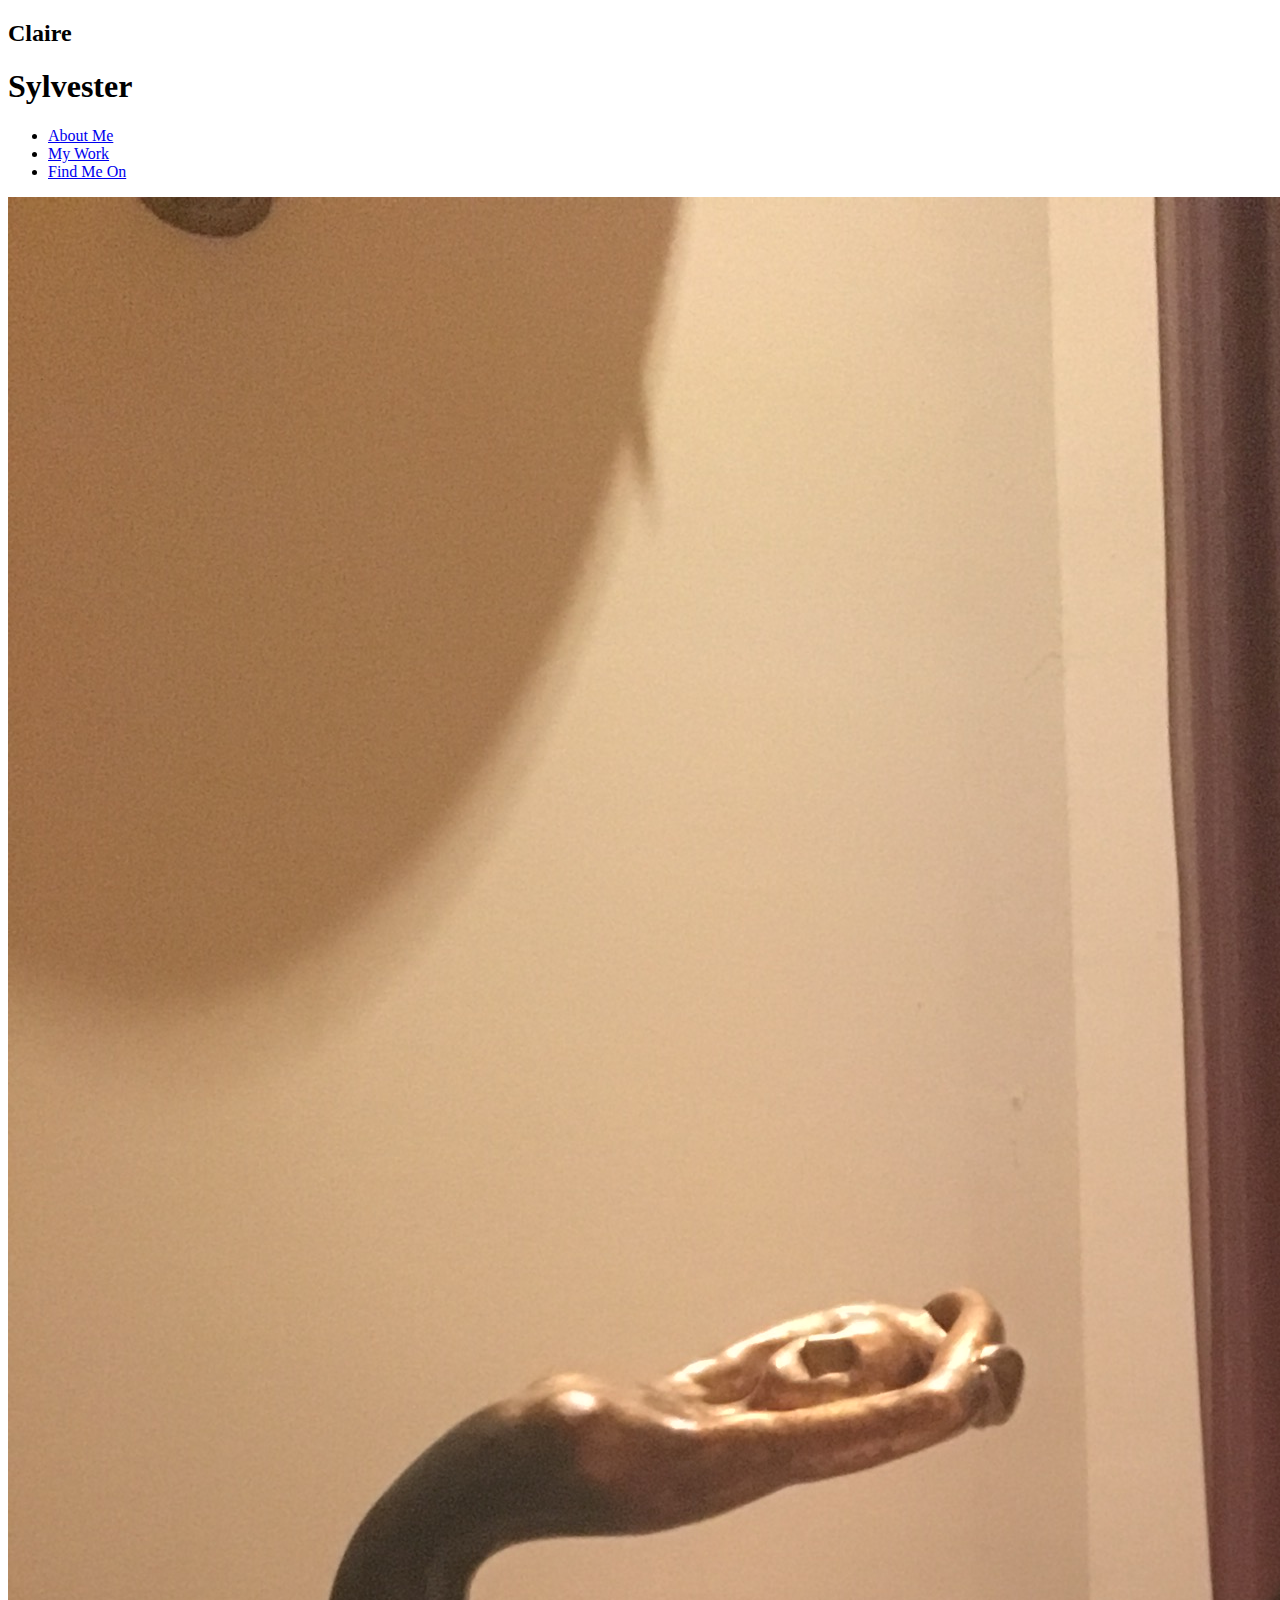
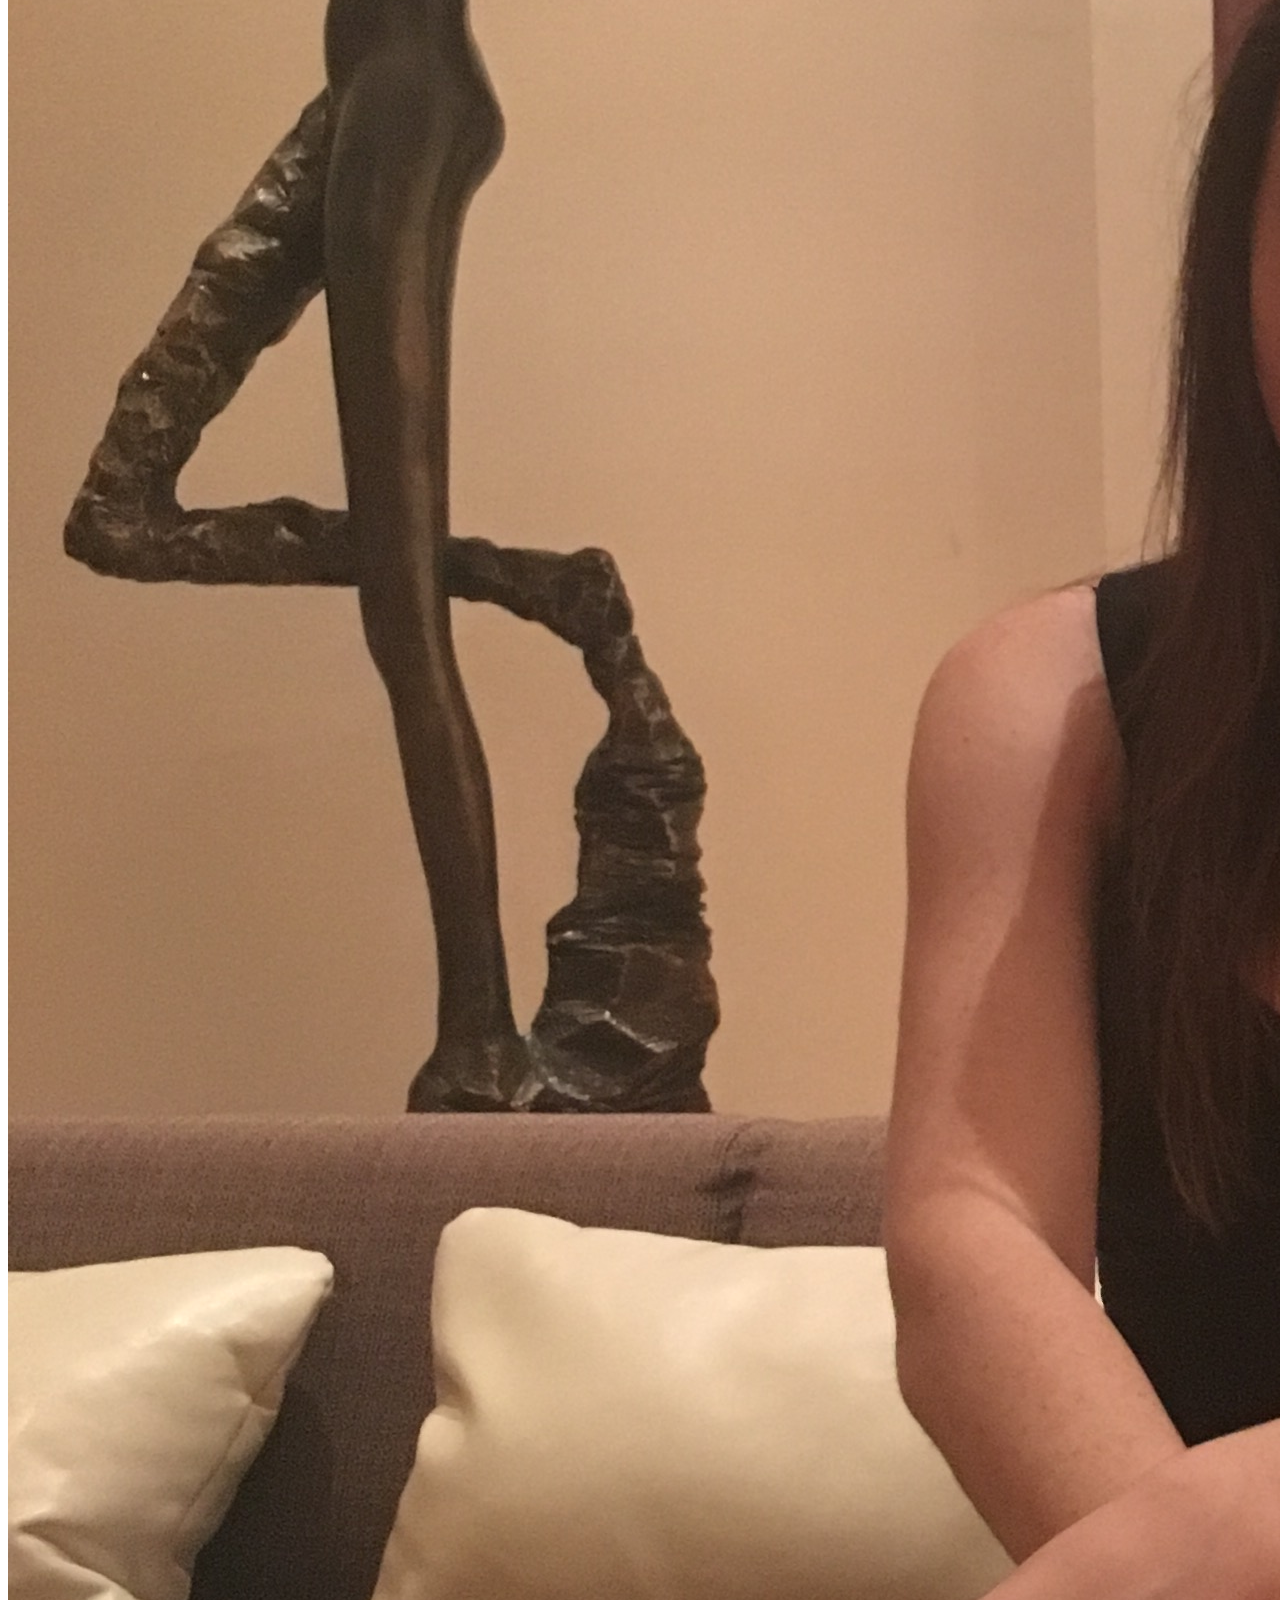
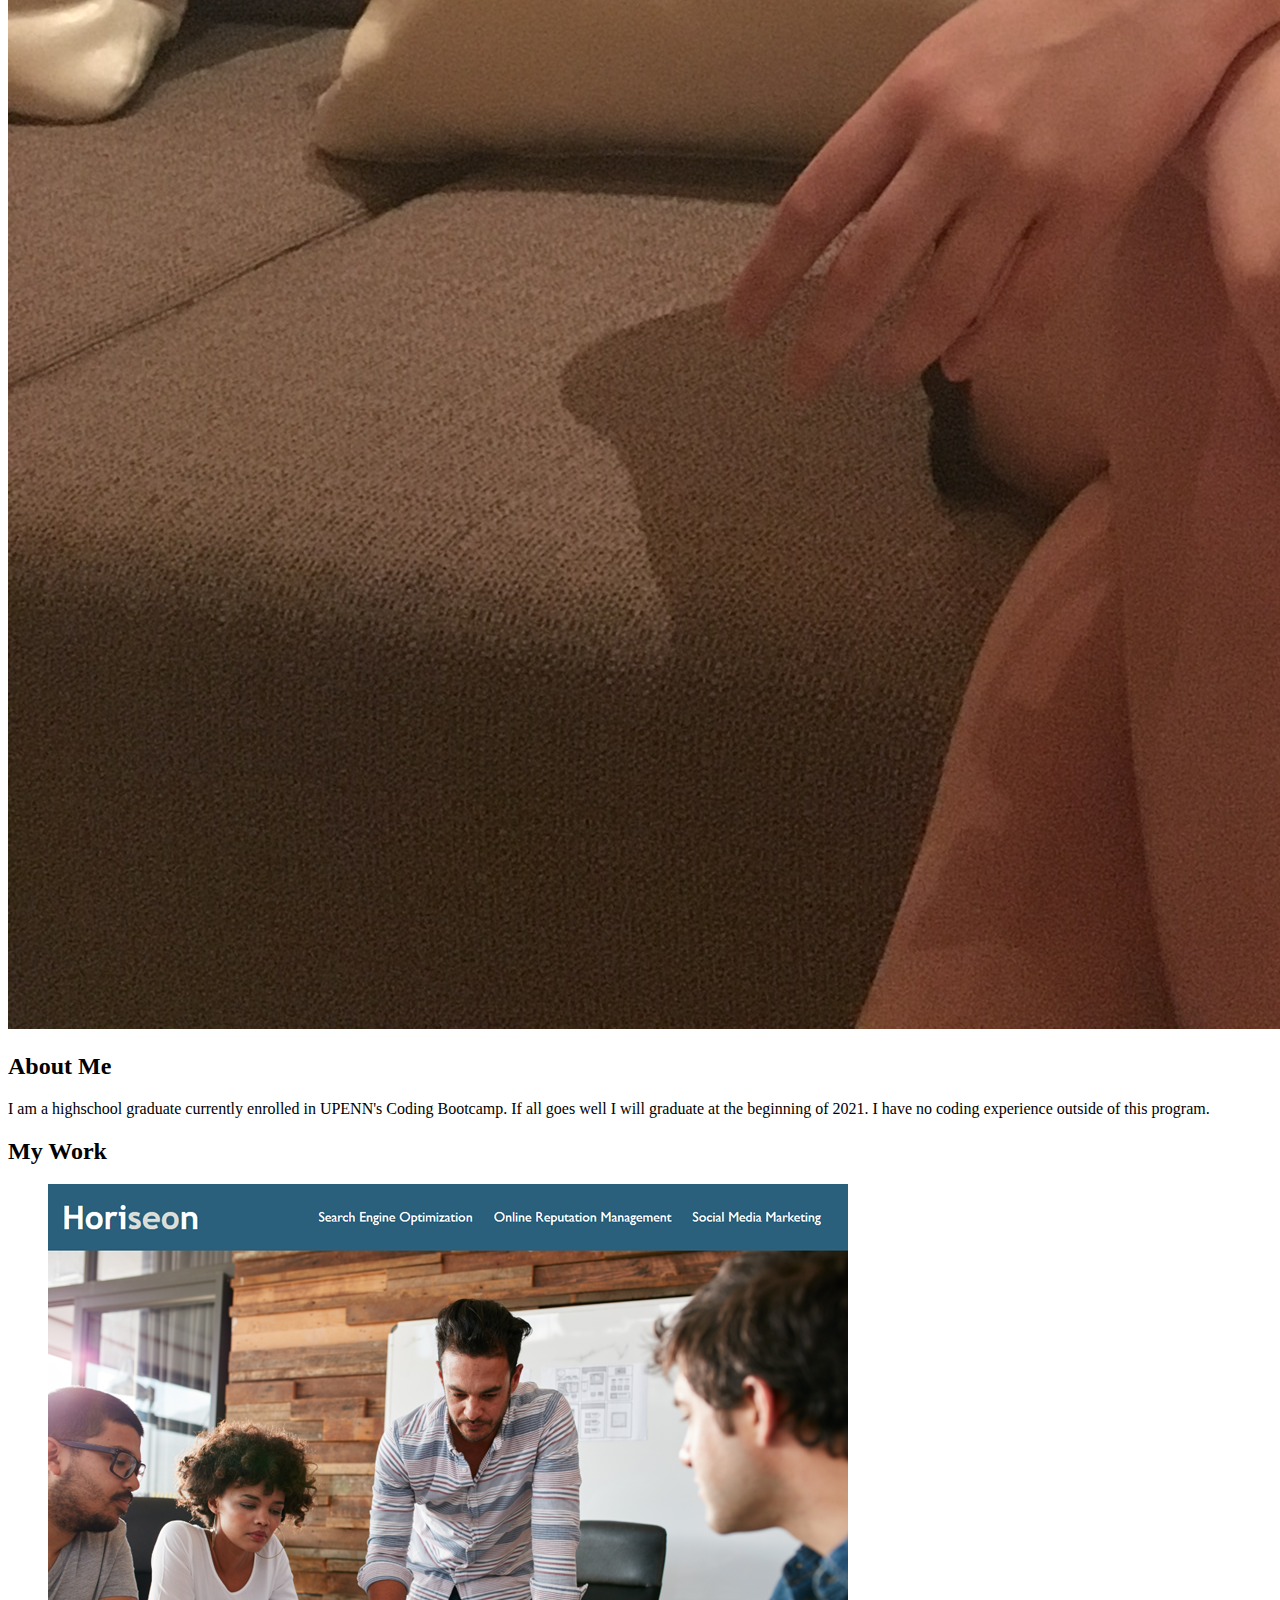
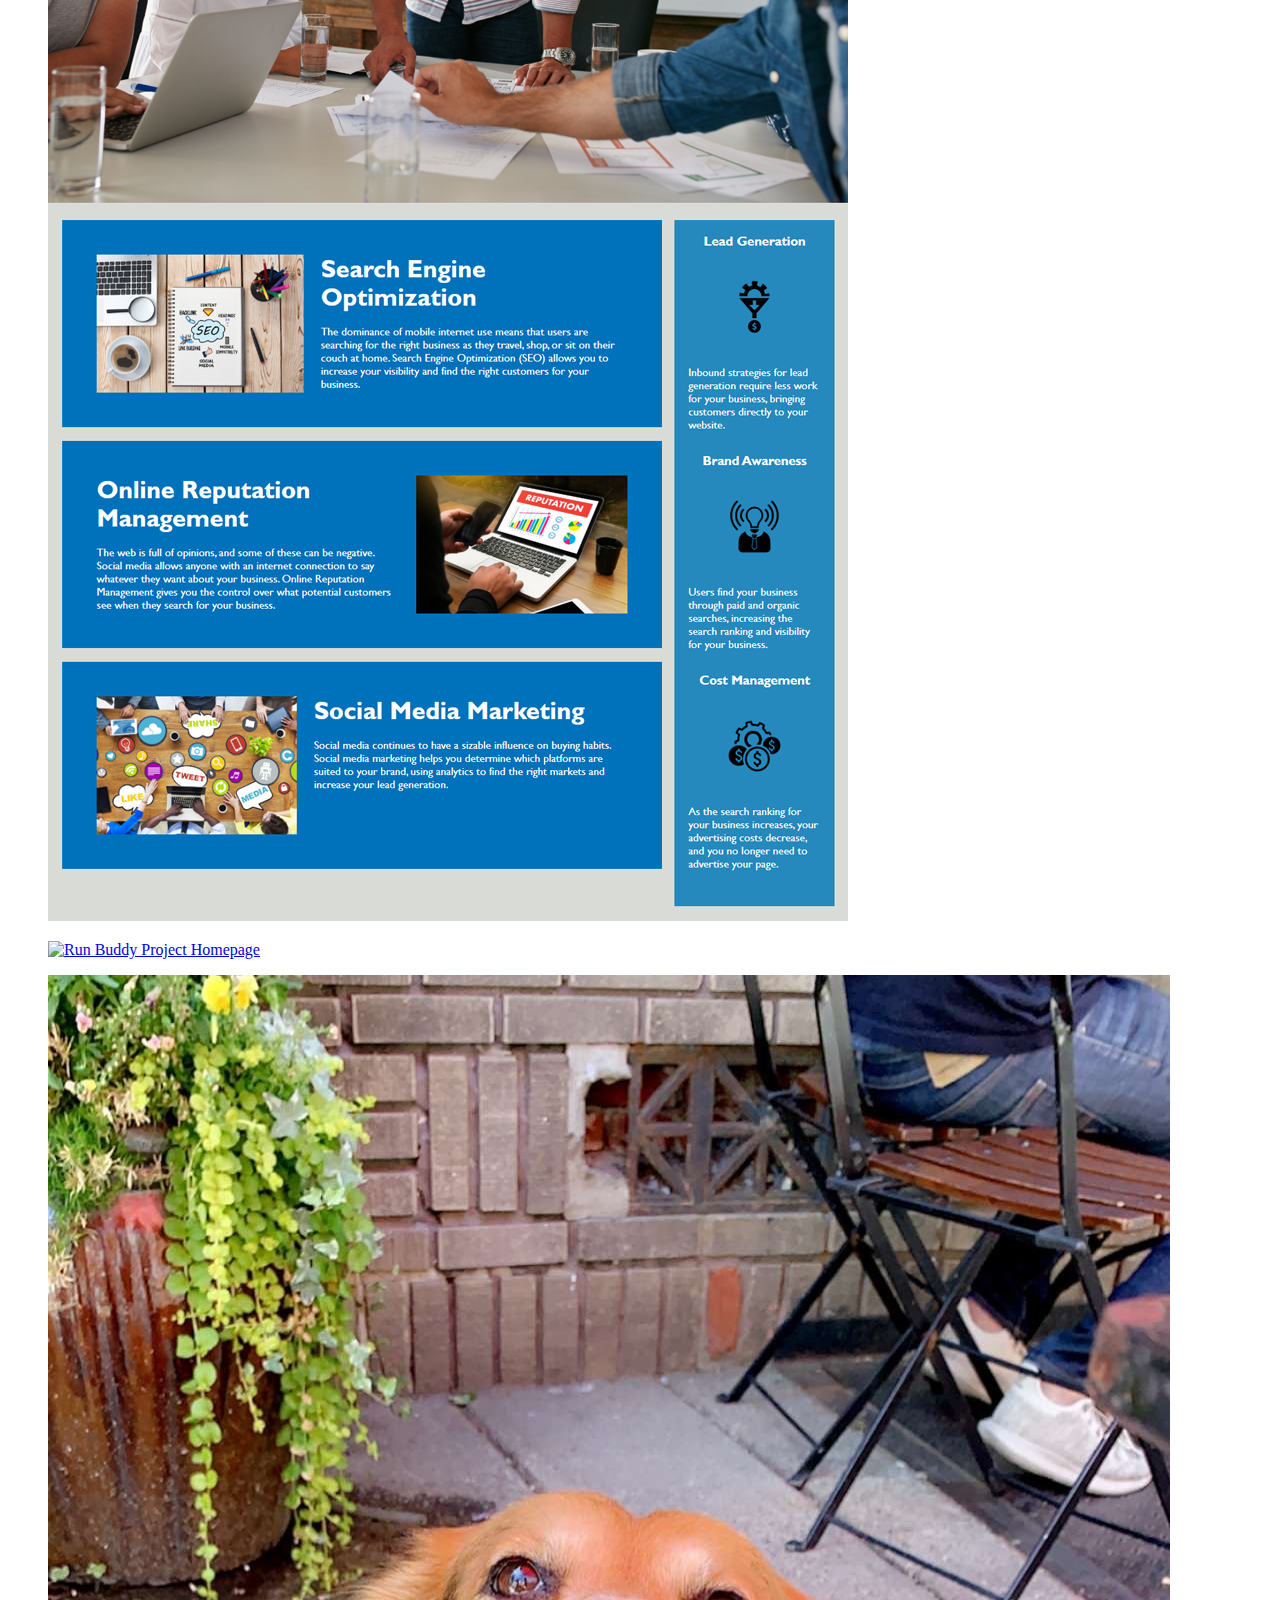
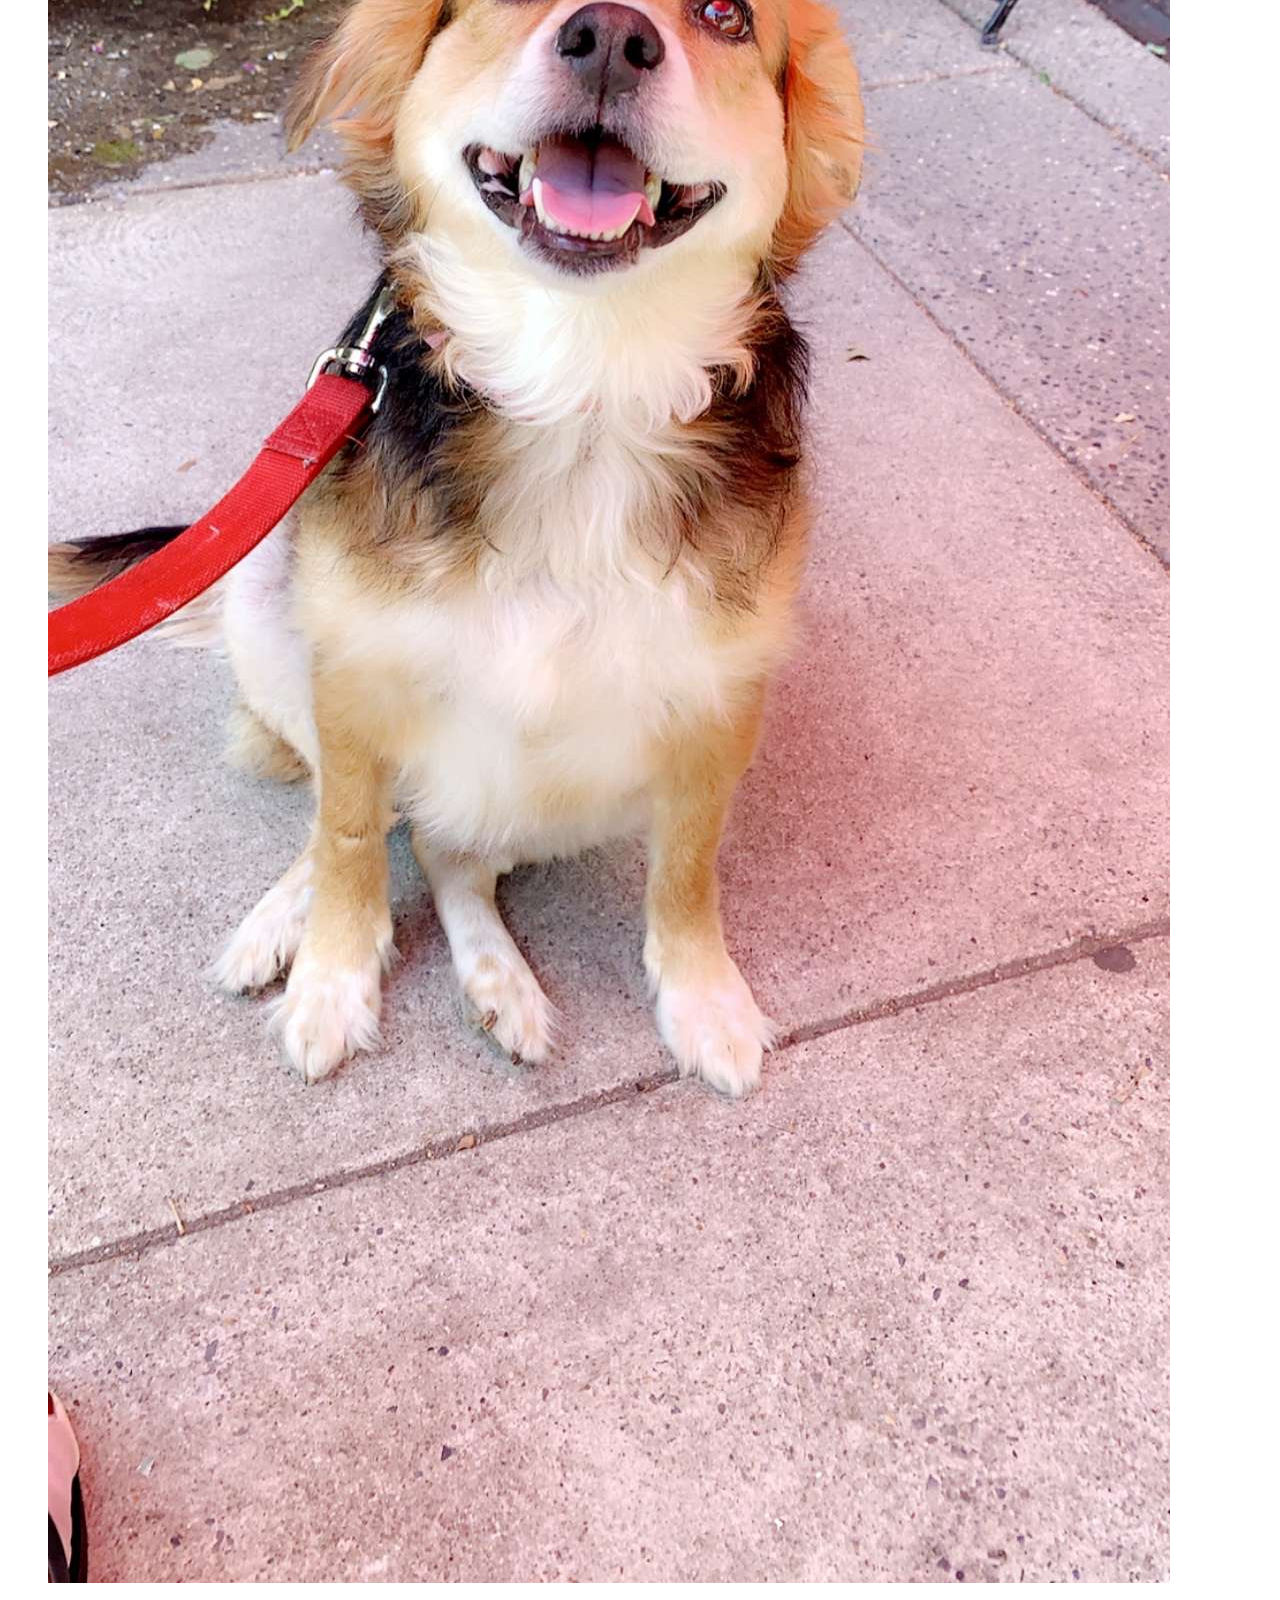
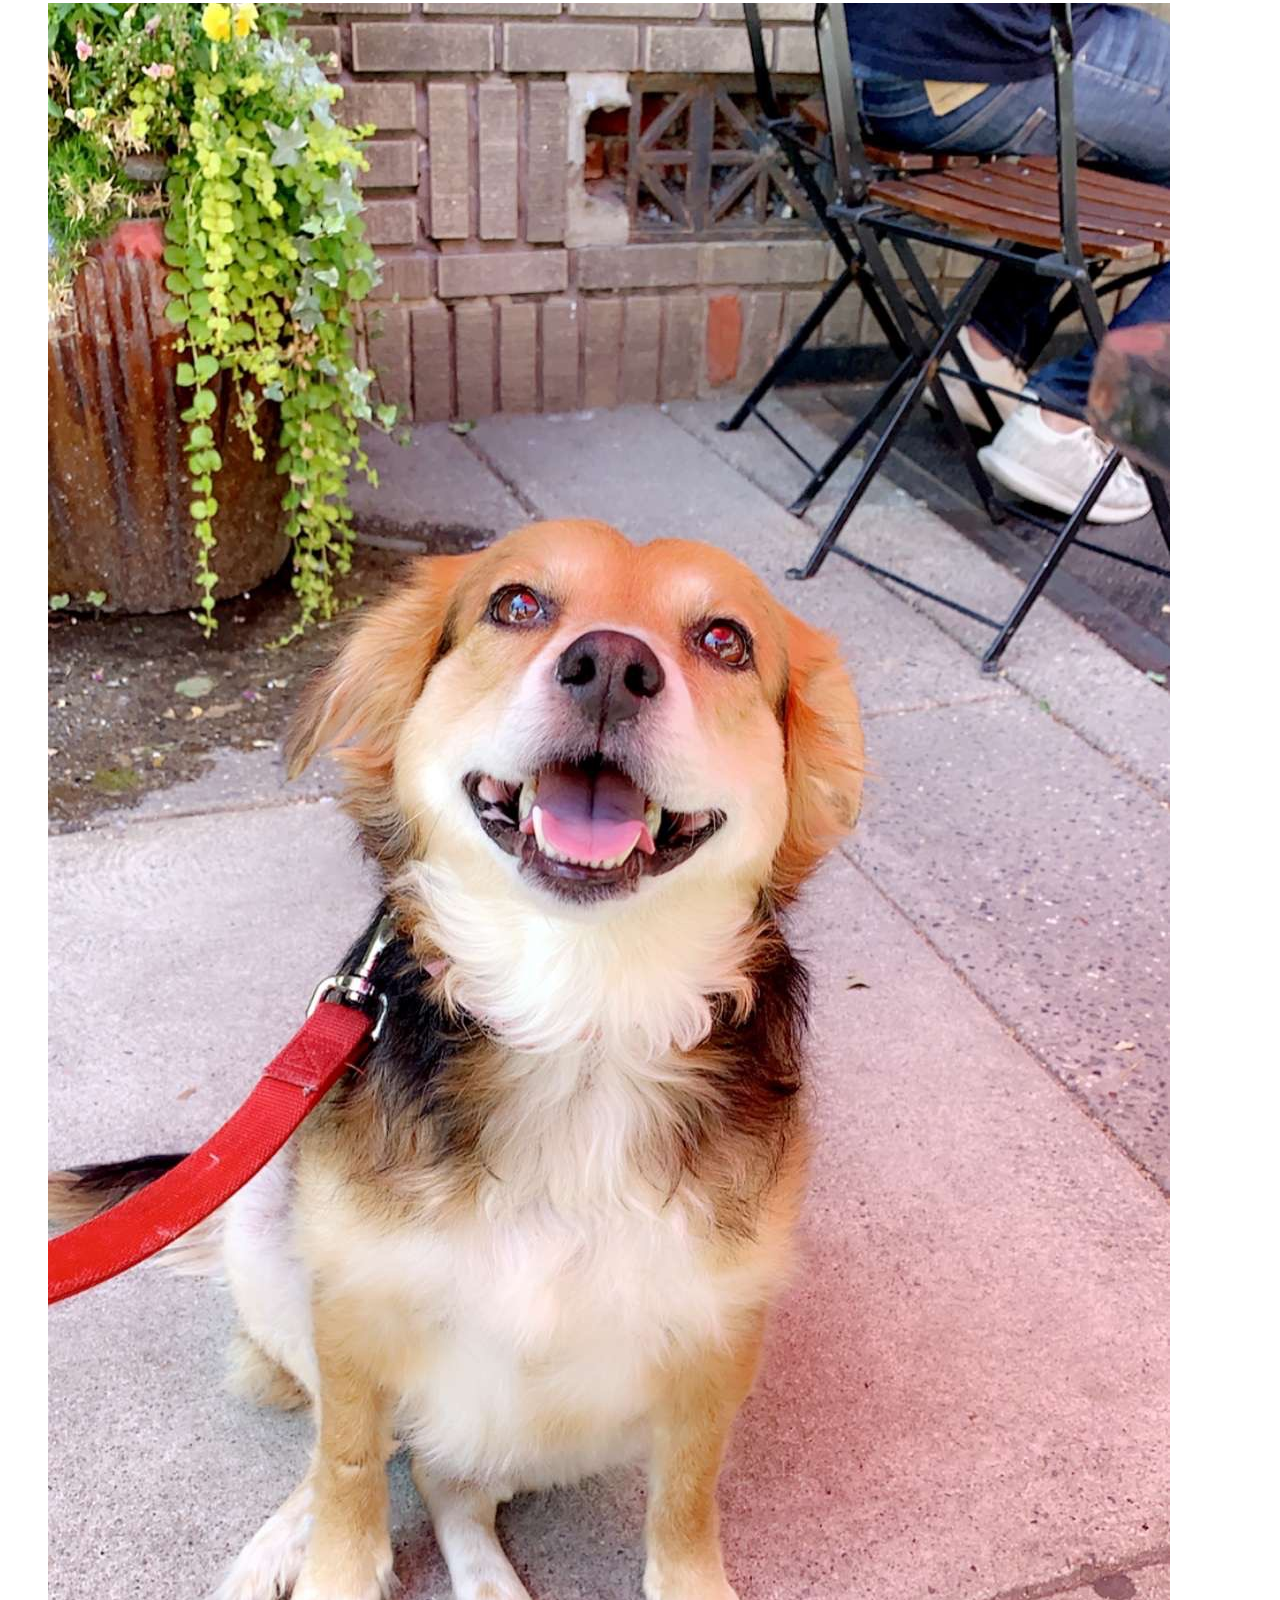
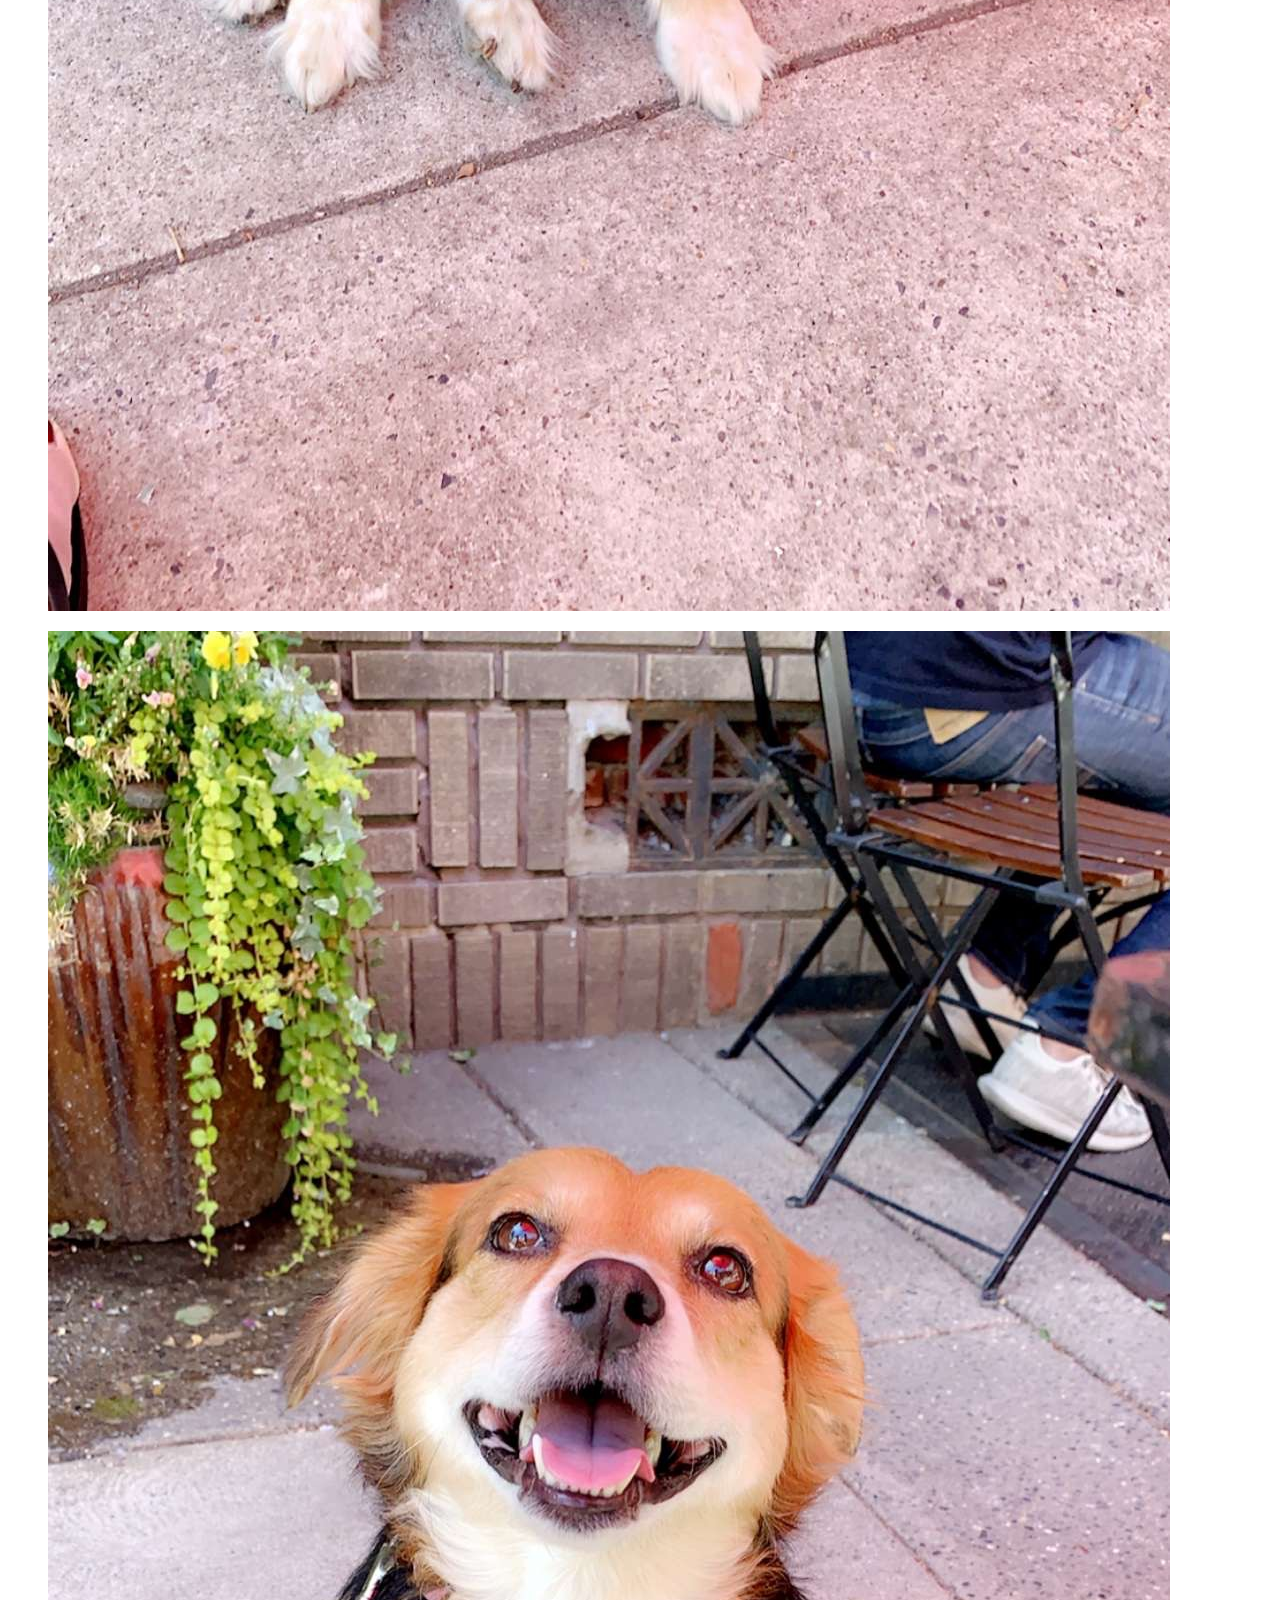
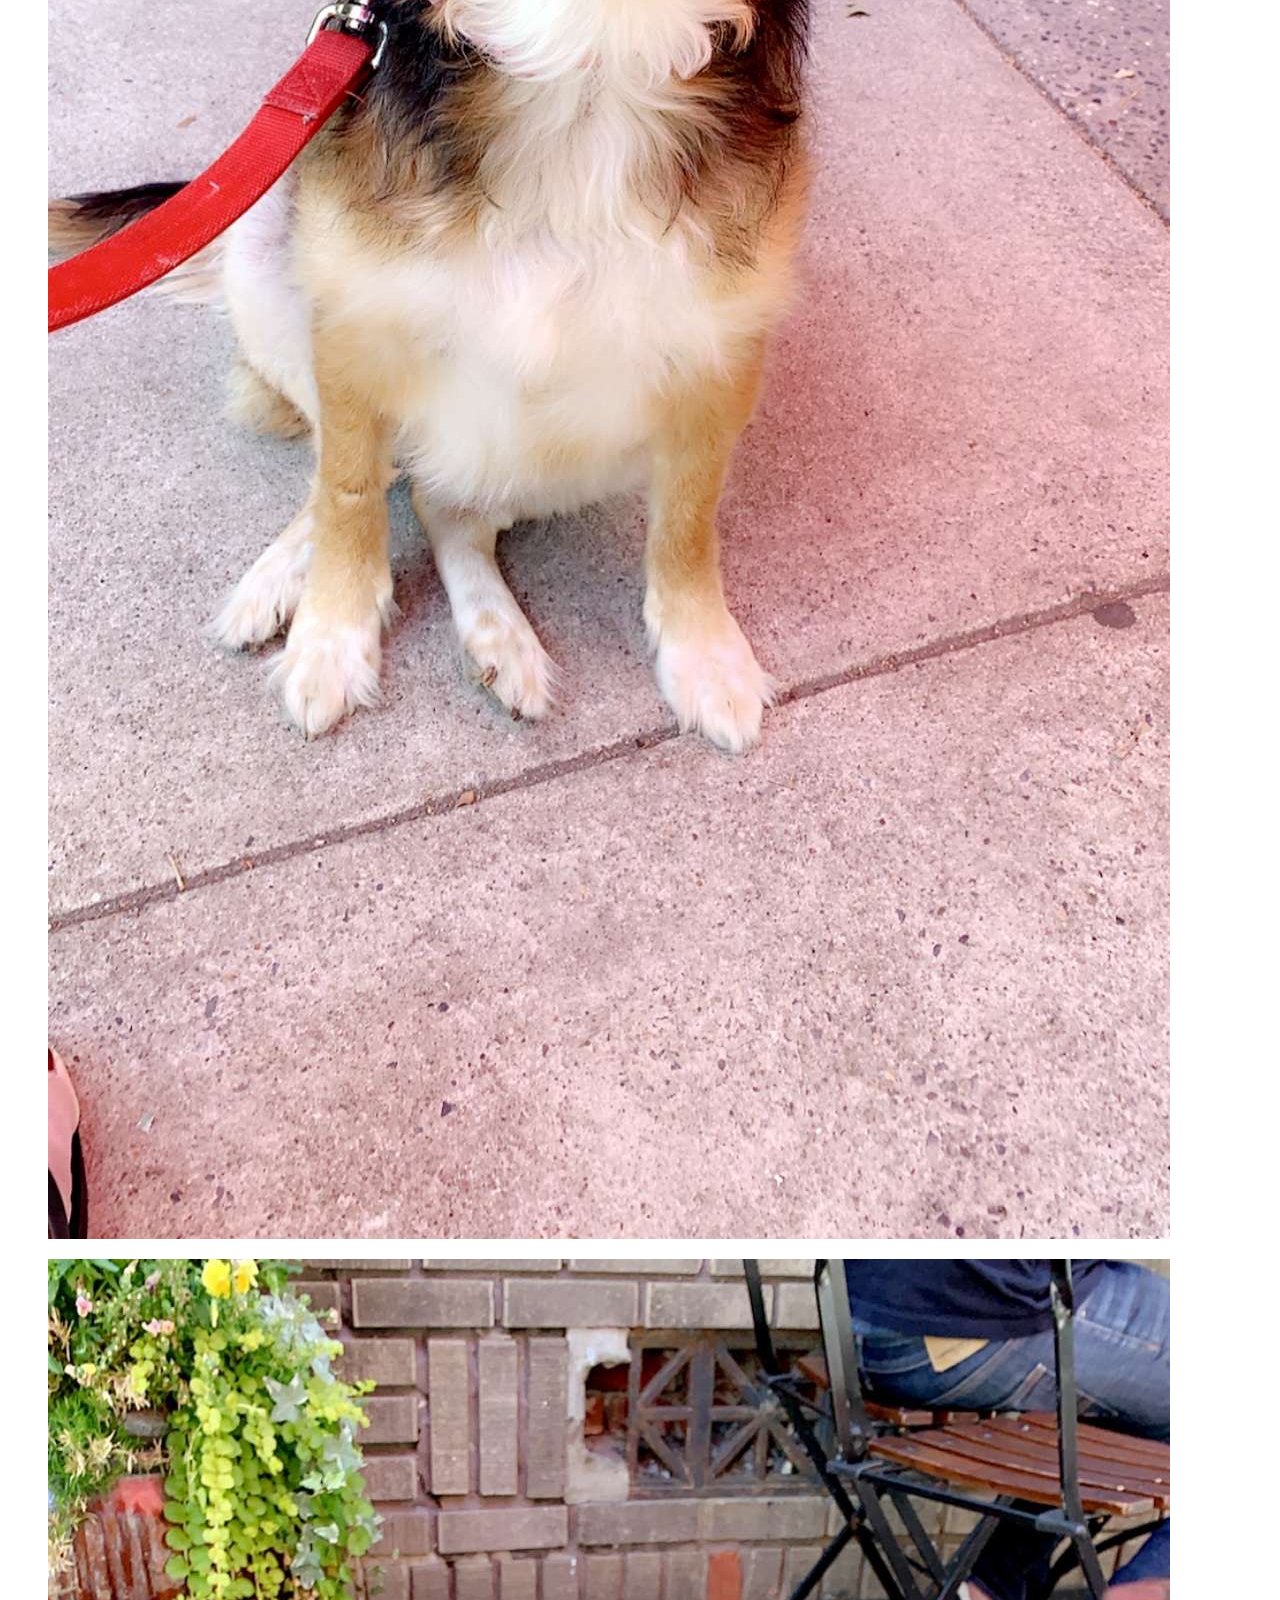
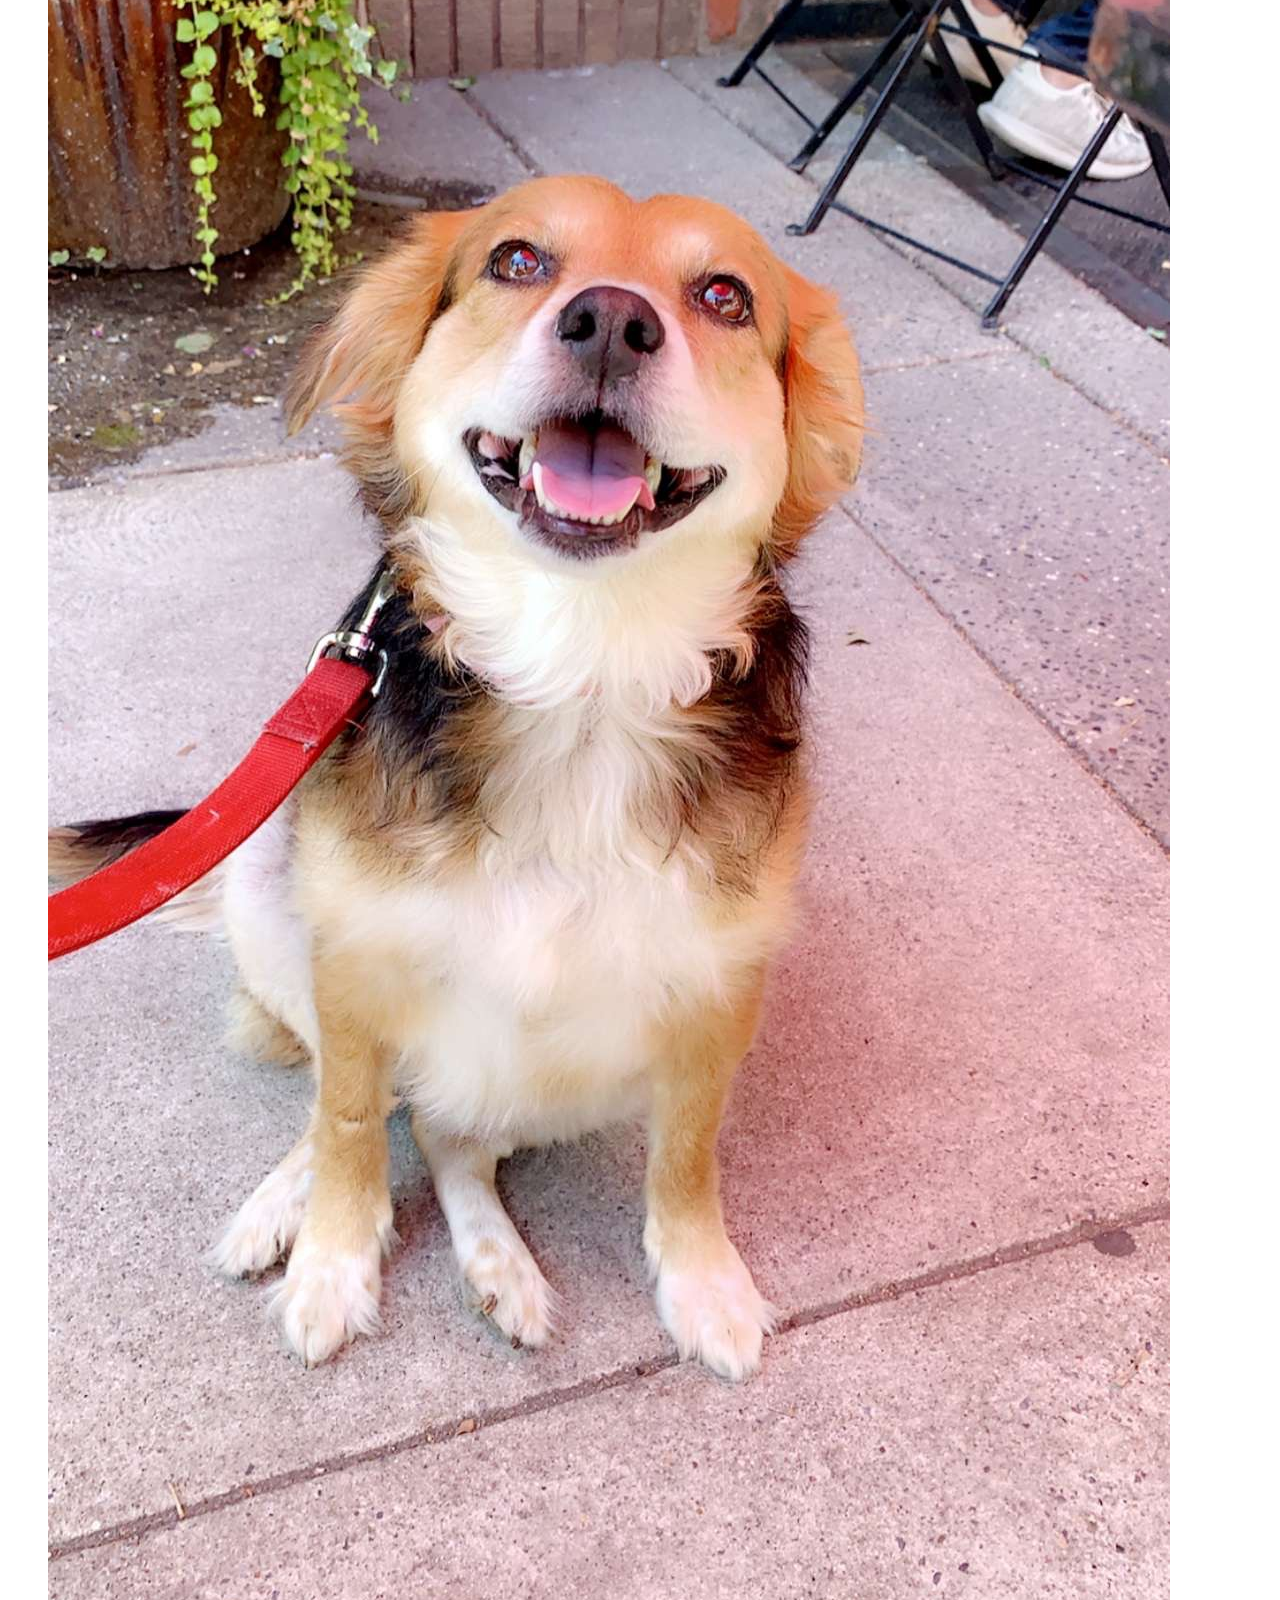
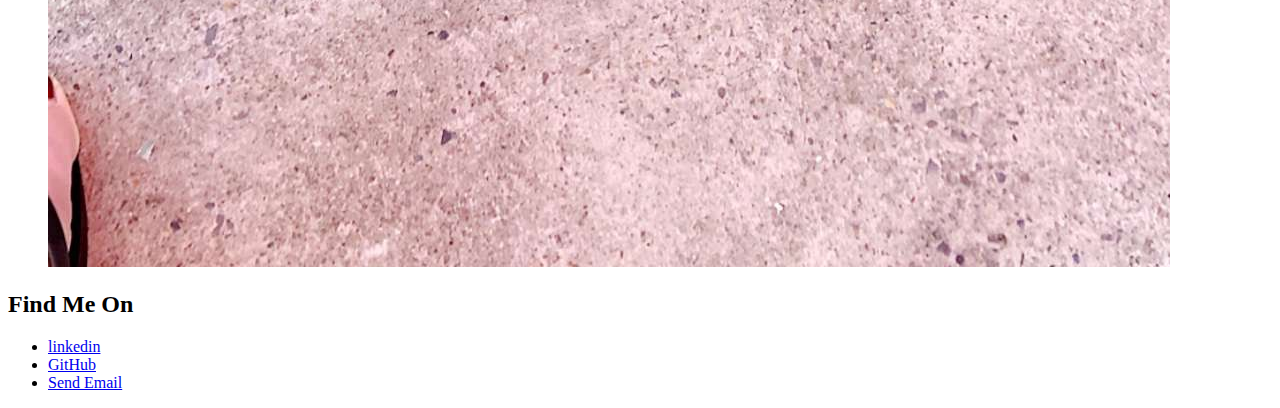
==== portfolio/index.html @ f586a66b "AniGame Project Add" ====
<!DOCTYPE html>
<html lang="en">
<head>
    <meta charset="UTF-8">
    <meta name="viewport" content="width=device-width, initial-scale=1.0">
    <link href="https://fonts.googleapis.com/css2?family=Rock+Salt&display=swap" rel="stylesheet">
    <link href="https://fonts.googleapis.com/css2?family=Sedgwick+Ave&display=swap" rel="stylesheet">
    <link rel="stylesheet" href="./assets/css/style.css" />
    <title>Portfolio</title>
</head>

<body>
    <!--Navigation--> 
    <header class="flex-row">
        <div class="logo">
            <h2>Claire</h2>
            <h1>Sylvester</h1>
        </div>

        <nav>
            <ul>
                <!--List element-->
                <li>
                    <!--Anchor element-->
                    <a href= "#about-me">About Me</a>
                </li>
                <li>
                    <a href="#my-work">My Work</a>
                </li>
                <li>
                    <a href="#find-me">Find Me On</a>
                </li>
            </ul>
        </nav>
    </header>

    <!--HERO-->
    <section>
        <div class="hero">
            <img src="./assets/images/me.JPG" alt="Claire Sylvester ready to work for you"/>
        </div>
    </section>
    <!--End Hero-->

    <!--About Me-->
    <section id="about-me" class="flex-row">
        <div>
            <article>
                <h2>About Me</h2>
                <p> 
                    I am a highschool graduate currently enrolled in UPENN's Coding Bootcamp.
                    If all goes well I will graduate at the beginning of 2021.
                    I have no coding experience outside of this program. 
                </p>
            </article>
        </div>
    </section>

    <!--PROJECTS-->
    <section id="my-work">
        <div>
            <h2>My Work</h2>
        </div>

        <div class="container">
            <div class="grid">
                <figure class="project-item project-item-1">
                    <a href="./Horiseon/index.html" target="_blank">
                        <img src="./assets/images/horiseon-homepage.jpg" class="project-image" alt="Horiseon Project Homepage" />
                    </a>
                </figure>
                <figure class="project-item project-item-2">
                    <a href="./run-buddy/index.html" target="_blank">
                        <img src="./assets/images/run-buddy-homepage.jpg" class="project-image" alt="Run Buddy Project Homepage">
                    </a>
                </figure>
                <figure class="project-item project-item-3">
                    <img src="./assets/images/dakotabear.JPG" class="project-image" alt="Filler Example">
                </figure>
                <figure class="project-item project-item-4">
                    <img src="./assets/images/dakotabear.JPG" class="project-image" alt="Filler Example">
                </figure>
                <figure class="project-item project-item-4">
                    <img src="./assets/images/dakotabear.JPG" class="project-image" alt="Filler Example">
                </figure>
                <figure class="project-item project-item-4">
                    <img src="./assets/images/dakotabear.JPG" class="project-image" alt="Filler Example">
                </figure>
            </div>
        </div>
    </section>
    <!--End Projects-->

    <!--find me-->
    <footer class="flex-row">
        <div id="find-me">
            <h2>Find Me On</h2>
        </div>
        <ul>
            <li>
                <a href= "https://www.linkedin.com/in/claire-sylvester-386373143/">linkedin</a>
            </li>
            <li>
                <a href="https://github.com/CFsylvester">GitHub</a>
            </li>
            <li>
                <a href = "mailto: clairesylvstr@gmail.com">Send Email</a>
            </li>
        </ul>
    </footer>
</body>
</html>
---- portfolio/assets/css/style.css ----
:
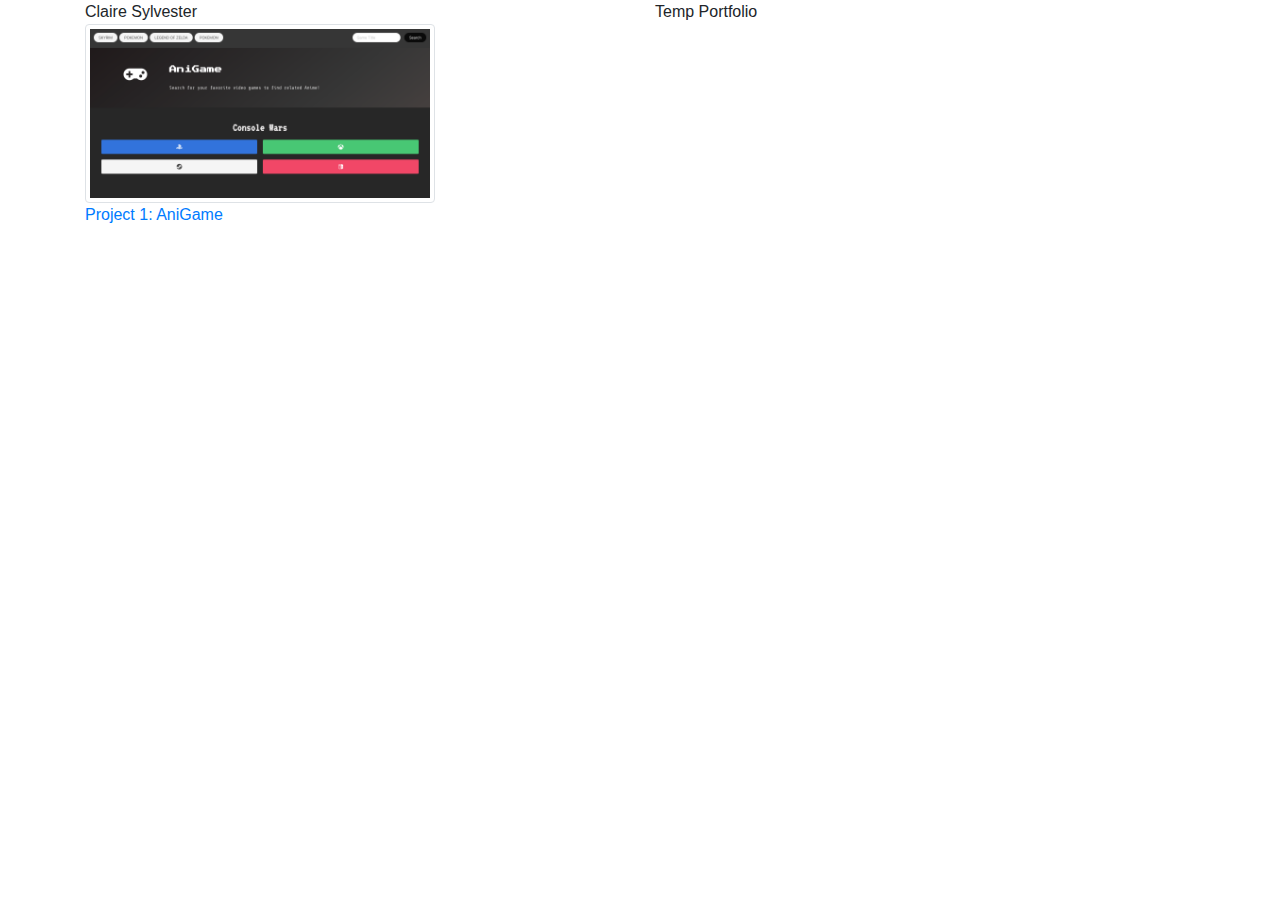
==== commit 86744368: "anigame push" ====
--- a/portfolio/index.html
+++ b/portfolio/index.html
@@ -1,112 +1,41 @@
-<!DOCTYPE html>
+<!doctype html>
 <html lang="en">
-<head>
-    <meta charset="UTF-8">
-    <meta name="viewport" content="width=device-width, initial-scale=1.0">
-    <link href="https://fonts.googleapis.com/css2?family=Rock+Salt&display=swap" rel="stylesheet">
-    <link href="https://fonts.googleapis.com/css2?family=Sedgwick+Ave&display=swap" rel="stylesheet">
-    <link rel="stylesheet" href="./assets/css/style.css" />
-    <title>Portfolio</title>
-</head>
+  <head>
+    <meta charset="utf-8">
+    <meta name="viewport" content="width=device-width, initial-scale=1, shrink-to-fit=no">
+    <link rel="stylesheet" href="https://stackpath.bootstrapcdn.com/bootstrap/4.5.2/css/bootstrap.min.css" integrity="sha384-JcKb8q3iqJ61gNV9KGb8thSsNjpSL0n8PARn9HuZOnIxN0hoP+VmmDGMN5t9UJ0Z" crossorigin="anonymous">
 
-<body>
-    <!--Navigation--> 
-    <header class="flex-row">
-        <div class="logo">
-            <h2>Claire</h2>
-            <h1>Sylvester</h1>
-        </div>
-
-        <nav>
-            <ul>
-                <!--List element-->
-                <li>
-                    <!--Anchor element-->
-                    <a href= "#about-me">About Me</a>
-                </li>
-                <li>
-                    <a href="#my-work">My Work</a>
-                </li>
-                <li>
-                    <a href="#find-me">Find Me On</a>
-                </li>
-            </ul>
-        </nav>
-    </header>
-
-    <!--HERO-->
-    <section>
-        <div class="hero">
-            <img src="./assets/images/me.JPG" alt="Claire Sylvester ready to work for you"/>
-        </div>
-    </section>
-    <!--End Hero-->
-
-    <!--About Me-->
-    <section id="about-me" class="flex-row">
-        <div>
-            <article>
-                <h2>About Me</h2>
-                <p> 
-                    I am a highschool graduate currently enrolled in UPENN's Coding Bootcamp.
-                    If all goes well I will graduate at the beginning of 2021.
-                    I have no coding experience outside of this program. 
-                </p>
-            </article>
-        </div>
-    </section>
-
-    <!--PROJECTS-->
-    <section id="my-work">
-        <div>
-            <h2>My Work</h2>
-        </div>
-
-        <div class="container">
-            <div class="grid">
-                <figure class="project-item project-item-1">
-                    <a href="./Horiseon/index.html" target="_blank">
-                        <img src="./assets/images/horiseon-homepage.jpg" class="project-image" alt="Horiseon Project Homepage" />
+    <title>Claire Sylvester Portfolio!</title>
+  </head>
+  <body>
+        <main>
+            <div class="container">
+                <div class="row">
+                  <div class="col">
+                    Claire Sylvester
+                  </div>
+                  <div class="col">
+                    Temp Portfolio
+                  </div>
+                </div>
+                <div class="row">
+                  <div class="col">
+                    <a href="https://cfsylvester.github.io/AniGame/" target="_blank">
+                        <img src="./assets/images/AniGame-homepage.png" alt="AniGame-homepage" class="img-thumbnail">
+                        Project 1: AniGame
                     </a>
-                </figure>
-                <figure class="project-item project-item-2">
-                    <a href="./run-buddy/index.html" target="_blank">
-                        <img src="./assets/images/run-buddy-homepage.jpg" class="project-image" alt="Run Buddy Project Homepage">
-                    </a>
-                </figure>
-                <figure class="project-item project-item-3">
-                    <img src="./assets/images/dakotabear.JPG" class="project-image" alt="Filler Example">
-                </figure>
-                <figure class="project-item project-item-4">
-                    <img src="./assets/images/dakotabear.JPG" class="project-image" alt="Filler Example">
-                </figure>
-                <figure class="project-item project-item-4">
-                    <img src="./assets/images/dakotabear.JPG" class="project-image" alt="Filler Example">
-                </figure>
-                <figure class="project-item project-item-4">
-                    <img src="./assets/images/dakotabear.JPG" class="project-image" alt="Filler Example">
-                </figure>
-            </div>
-        </div>
-    </section>
-    <!--End Projects-->
-
-    <!--find me-->
-    <footer class="flex-row">
-        <div id="find-me">
-            <h2>Find Me On</h2>
-        </div>
-        <ul>
-            <li>
-                <a href= "https://www.linkedin.com/in/claire-sylvester-386373143/">linkedin</a>
-            </li>
-            <li>
-                <a href="https://github.com/CFsylvester">GitHub</a>
-            </li>
-            <li>
-                <a href = "mailto: clairesylvstr@gmail.com">Send Email</a>
-            </li>
-        </ul>
-    </footer>
-</body>
+                  </div>
+                  <div class="col">
+                    
+                  </div>
+                  <div class="col">
+                    
+                  </div>
+                </div>
+              </div>
+        </main>
+        <script src="https://code.jquery.com/jquery-3.5.1.slim.min.js" integrity="sha384-DfXdz2htPH0lsSSs5nCTpuj/zy4C+OGpamoFVy38MVBnE+IbbVYUew+OrCXaRkfj" crossorigin="anonymous"></script>
+        <script src="https://cdn.jsdelivr.net/npm/popper.js@1.16.1/dist/umd/popper.min.js" integrity="sha384-9/reFTGAW83EW2RDu2S0VKaIzap3H66lZH81PoYlFhbGU+6BZp6G7niu735Sk7lN" crossorigin="anonymous"></script>
+        <script src="https://stackpath.bootstrapcdn.com/bootstrap/4.5.2/js/bootstrap.min.js" integrity="sha384-B4gt1jrGC7Jh4AgTPSdUtOBvfO8shuf57BaghqFfPlYxofvL8/KUEfYiJOMMV+rV" crossorigin="anonymous"></script>
+  </body>
 </html>